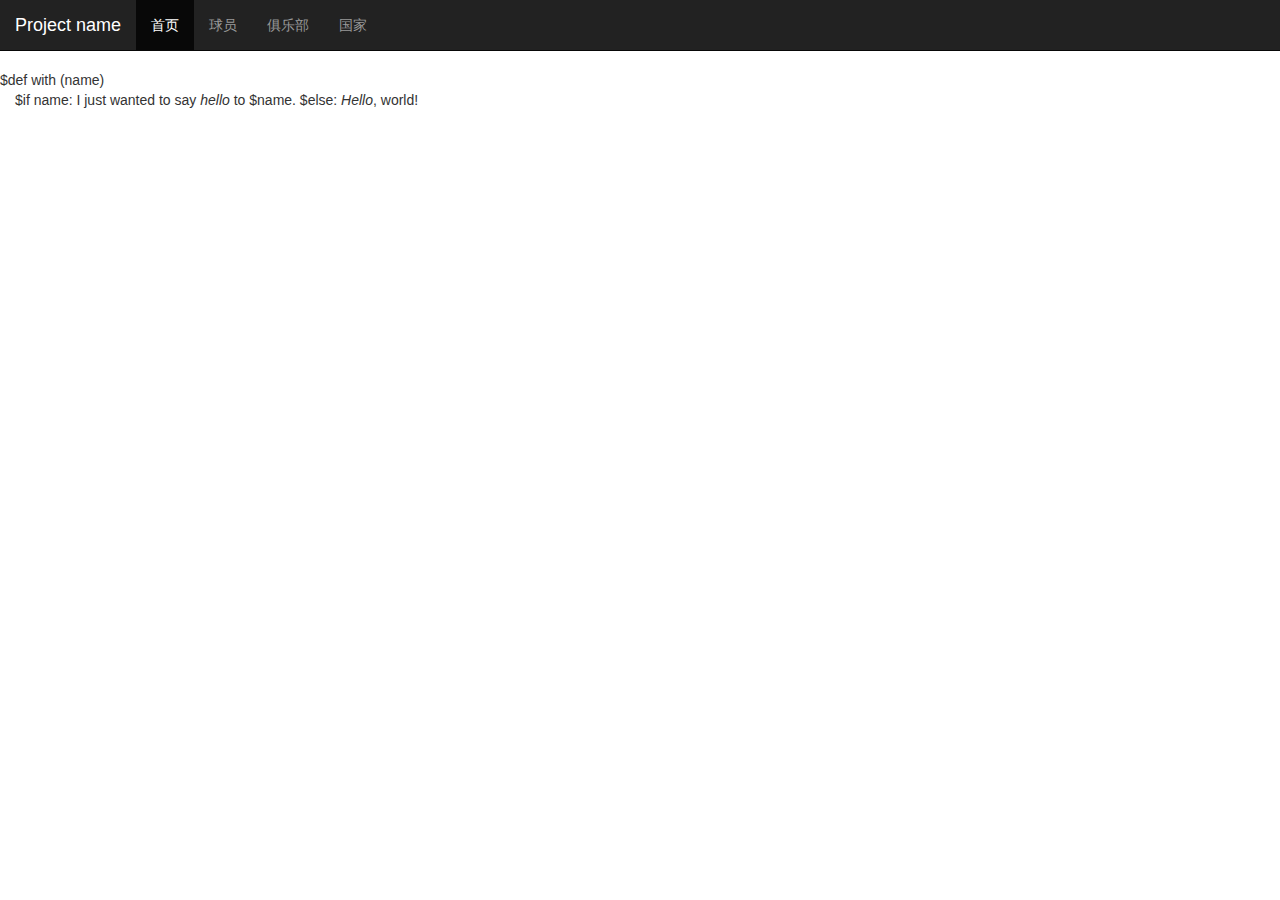
==== templates/index.html @ 02c535d6 "first commit" ====
$def with (name)
<!DOCTYPE html>
<html lang="en">
	<head>
		<meta charset="utf-8">
		<title>Bootstrap, from Twitter</title>
		<meta name="viewport" content="width=device-width, initial-scale=1.0">
		<meta name="description" content="">
		<meta name="author" content="">

		<!-- Le styles -->
		<link href="/static/css/bootstrap.css" type="text/css" rel="stylesheet">
		<link href="/static/css/panel.css" type="text/css" rel="stylesheet">
		<link href="/static/css/table.css" type="text/css" rel="stylesheet">
		<link href="/static/css/form.css" type="text/css" rel="stylesheet">
		<link href="/static/css/comboBox.css" type="text/css" rel="stylesheet">
		<link href="/static/css/file.css" type="text/css" rel="stylesheet">
		<link href="/static/css/datepicker.css" type="text/css" rel="stylesheet">
		<link href="/static/css/glyphicons.css" type="text/css" rel="stylesheet">
		<link href="/static/css/style.css" type="text/css" rel="stylesheet">

		<!-- Le HTML5 shim, for IE6-8 support of HTML5 elements -->
		<!--[if lt IE 9]>
		<script src="http://html5shim.googlecode.com/svn/trunk/html5.js"></script>
		<![endif]-->

		<!-- Le fav and touch icons -->
		<style>
			body {
				position: relative;
				padding-top: 70px; /* 60px to make the container go all the way to the bottom of the topbar */
			}
			@media (min-width: 768px) and (max-width: 979px) {
				/* Remove any padding from the body */
				body {
					padding-top: 0;
				}
			}
		</style>
	</head>

	<body>

		<div class="navbar navbar-inverse navbar-fixed-top">
			<div class="container-fluid">
				<div class="navbar-header">
					<button class="navbar-toggle" data-toggle="collapse" data-target=".nav-collapse"> <span class="icon-bar"></span> <span class="icon-bar"></span> <span class="icon-bar"></span> </button>
					<a class="navbar-brand" href="#">Project name</a>
				</div>
				<div class="collapse navbar-collapse">
					<ul class="nav navbar-nav">
						<li class="active">
							<a href="/">首页</a>
						</li>
						<li>
							<a href="#player">球员</a>
						</li>
						<li>
							<a href="#club">俱乐部</a>
						</li>
						<li>
							<a href="#nation">国家</a>
						</li>
					</ul>
				</div>
			</div>
		</div>

		<div class="container-fluid flex-height">
			$if name:
			    I just wanted to say <em>hello</em> to $name.
			$else:
			    <em>Hello</em>, world!
		</div>
		<script type="text/javascript" src="/static/js/sea-debug.js"></script>
		<script type="text/javascript" src="/static/js/config.js"></script>
	</body>
</html>
---- static/css/panel.css ----
.table-panel .panel-body{
	padding:0;
}
.tool-expand-bottom,.tool-collapse-top{
	float:right;
	text-decoration:none;
}
.tool-collapse-top:before,.tool-expand-bottom:before {
    font-family: 'Glyphicons Halflings';
    color: grey; 
}
.tool-collapse-top:before{
    content: "\e113";
}
.tool-expand-bottom:before {
    content: "\e114";
}
.collapsed .panel-heading{
	border-bottom:none;
}
.collapsed .panel-body,.collapsed .panel-footer{
	display:none;
}
.panel .thumbnail {
	border:none;
}
.table-panel .panel-body{
	padding:0;
}
.scrollbar {
	height:100%;
	position:absolute;
	right:0;
	top:0;
	width:16px;
}
.track{
	background-color:#dddddd;
	height:100%;
}
.thumb{
	border-radius:6px;
	width:12px;
	background-color:#666666;
	position:absolute;
	left:2px;
	cursor: default;
}
---- static/css/table.css ----
.grid .panel-body{
	padding:0;
}
.panel-body table{
	margin-bottom:0;
}
.table > tbody > tr:first-child > td{
	border-top:none;
}
.header-ct .table > thead > tr > th {
	border-bottom:0;
}
.grid .pagination{
	margin:0;
	display:block;
}
.pagination span {
	display:inline-block;
	vertical-align: middle;
}
.pagination .halflings{
	padding-top:12px;
	padding-left:12px;
	margin:0 5px 3px;
}
.column-header .caret{
	display:none;
}
.column-header-sort-DESC .caret,.column-header-sort-ASC .caret{
	display:inline-block;
}
.column-header-sort-ASC .caret{
	border-top: 0;
	border-bottom: 4px solid;
	content: "";
}
.table-bordered{
	border-right:0;
	border-left:1px solid #dddddd;
}
.table-bordered th, .table-bordered td{
	border-left:0;
	border-right:1px solid #dddddd;
}
.table th, .table td, table th, table td {
	padding: 0;
	overflow:hidden;
}
.table {
	table-layout:fixed;
	border-collapse:separate;
}
.column-header {
	display:inline-block;
	vertical-align:top;
}
.column-header .column-header-inner{
	border-left:1px;
	border-top:0;
	border-right:0;
	border-bottom:1px;
	border-color:#dddddd;
	border-style:solid;
}
.grid-header-ct .column-header:first-child .column-header-inner{
	border-left:0;
}
.column-header-inner, .grid-cell-inner {
	cursor: default;
	overflow:hidden;
	text-overflow:ellipsis;
	white-space:nowrap;
	padding:8px;
}
.table > thead > tr > th, .table > tbody > tr > th, .table > tfoot > tr > th, .table > thead > tr > td, .table > tbody > tr > td, .table > tfoot > tr > td{
	padding:0px;
}
.grid-ct{
	border:1px solid #dddddd;
	-webkit-border-radius: 4px;
     -moz-border-radius: 4px;
          border-radius: 4px;
	position:relative;
}
.header-ct {
	border-bottom:1px solid #dddddd;
}
.grid-body {
	overflow:auto;
}
.grid-table,.grid-header{
	table-layout:fixed;
	word-break: break-all;
	border-collapse: separate;
	/*==max-width:none;==*/
}
.grid-table{
	width:100%;
}
.grid-table td{
	border-bottom:1px solid #dddddd;
}
.grid-table tr:last-child td{
	border-bottom:0;
}
.grid-table tr td:last-child,.grid-header tr th:last-child{
	border-right:0;
}
.grid-header th,.grid-table tr td{
	border-right:1px solid #dddddd;
}
.grid-resize-marker{
	position:absolute;
	cursor: col-resize;
	width:1px;
}
.grid-resize-marker:hover{
	background-color:#666666;
}
.table-panel .table > tbody > tr > td{
	border-top:none;
}
.panel-footer.pagination{
	border-top-left-radius: 0;
	border-top-right-radius: 0;
}
---- static/css/form.css ----
.form-group-horizontal.form-group:before, .form-group-horizontal.form-group:after {
	display: table;
	content: " ";
	clear: both;
}

legend {
	width: inherit; /* Or auto */
	padding: 0 10px; /* To give a bit of padding on the left and right */
	border-bottom: none;
	margin-bottom: 0px;
}
legend .caret {
	margin-right: 5px;
}
fieldset {
	margin: 0 0 15px;
}
.fieldset-collapsed {
	padding-bottom: 0 !important;
	border-width: 1px 1px 0 1px !important;
	border-left-color: transparent !important;
	border-right-color: transparent !important;
}
.fieldset-collapsed .caret {
	border-top: 0;
	border-bottom: 4px solid;
	content: "";
}
.fieldset-collapsed .fieldset-body {
	display: none;
}
.control-group {
	margin-bottom: 0px;
}
form .control-group {
	margin-bottom: 10px;
}
.input-append, .input-prepend {
	margin-bottom: 0px;
}
.input-append {
	display: inline-block;
	vertical-align: middle;
}
.spinner-up, .spinner-down {
	height: 18px;
	padding-top: 0;
	padding-bottom: 0;
}
.spinner-up {
	height: 17px;
}
.input-group-btn .btn-group-vertical .spinner-up {
	border-top-left-radius: 0 !important;
}
.input-group-btn .btn-group-vertical .spinner-down {
	border-bottom-left-radius: 0 !important;
}
.spinner-up .caret {
	border-bottom: 4px solid #000000;
	border-top: none;
}
.spinner-down .caret, .spinner-up .caret {
	margin-top: -18px;
}
.item-over {

}/*==
 .modal{
 z-index:999;
 }==*/
input.trigger-noedit, input.trigger-noedit:focus {
	color: #333333;
	text-shadow: 0 1px 1px rgba(255, 255, 255, 0.75);
	cursor: pointer;
	background-color: #f5f5f5;
	*background-color: #e6e6e6;
	background-image: -moz-linear-gradient(top, #ffffff, #e6e6e6);
	background-image: -webkit-gradient(linear, 0 0, 0 100%, from(#ffffff), to(#e6e6e6));
	background-image: -webkit-linear-gradient(top, #ffffff, #e6e6e6);
	background-image: -o-linear-gradient(top, #ffffff, #e6e6e6);
	background-image: linear-gradient(to bottom, #ffffff, #e6e6e6);
	background-repeat: repeat-x;
	border: 1px solid #bbbbbb;
	*border: 0;
	filter: progid:DXImageTransform.Microsoft.gradient(startColorstr='#ffffffff', endColorstr='#ffe6e6e6', GradientType=0);
	filter: progid:DXImageTransform.Microsoft.gradient(enabled=false);
	-webkit-box-shadow: inset 0 1px 0 rgba(255, 255, 255, 0.2), 0 1px 2px rgba(0, 0, 0, 0.05);
	-moz-box-shadow: inset 0 1px 0 rgba(255, 255, 255, 0.2), 0 1px 2px rgba(0, 0, 0, 0.05);
	box-shadow: inset 0 1px 0 rgba(255, 255, 255, 0.2), 0 1px 2px rgba(0, 0, 0, 0.05);
}
.form-group-horizontal .control-label, .form-group-horizontal .radio, .form-group-horizontal .checkbox, .form-group-horizontal .radio-inline, .form-group-horizontal .checkbox-inline {
	margin-top: 0;
	margin-bottom: 0;
	padding-top: 7px;
}
.panel-footer .btn + .btn {
	margin-bottom: 0;
	margin-left: 5px;
}
.halflings {
	padding: 14px 0 0 12px;
}
.spinner {
	padding: 9px 12px 10px;
}
.spinner .caret {
	display: block;
}
.spinner .caret:first-child {
	margin-bottom: 5px;
	border-top: 0;
	border-bottom: 4px solid;
	content: "";
}
.spinner .caret + .caret {
	margin-top: 5px;
}
---- static/css/comboBox.css ----
.dropdown-menu{
	overflow-y:auto;
}
.boundlist li > a:hover{
	color: #333333;
	background-color: #eeeeee;
	background-image: none;
	filter: progid:DXImageTransform.Microsoft.gradient(startColorstr='#f5f5f5', endColorstr='#f9f9f9', GradientType=0);
}
.boundlist-item-over {
	background-color: #eeeeee;
	border-color: #a3bae9
}
---- static/css/file.css ----
.form-group > div{
	position:relative;
}
.g-form-file-btn{
	position:relative;
	overflow:hidden;
}
.g-form-file-input {
	position: absolute;
	top: -4px;
	right: -2px;
	filter: alpha(opacity=0);
	opacity: 0;
	font-size: 1000px
}
---- static/css/datepicker.css ----
/*!
* Datepicker for Bootstrap
*
* Copyright 2012 Stefan Petre
* Licensed under the Apache License v2.0
* http://www.apache.org/licenses/LICENSE-2.0
*
*/
.form-trigger .halflings{
	padding-top:15px;
	padding-left:15px;
}
.datepicker {
top: 0;
left: 0;
padding: 4px;
margin-top: 1px;
-webkit-border-radius: 4px;
-moz-border-radius: 4px;
border-radius: 4px;
z-index:1050;
/*.dow {
border-top: 1px solid #ddd !important;
}*/
}
.datepicker:before {
content: '';
display: inline-block;
border-left: 7px solid transparent;
border-right: 7px solid transparent;
border-bottom: 7px solid #ccc;
border-bottom-color: rgba(0, 0, 0, 0.2);
position: absolute;
top: -7px;
left: 6px;
}
.datepicker:after {
content: '';
display: inline-block;
border-left: 6px solid transparent;
border-right: 6px solid transparent;
border-bottom: 6px solid #ffffff;
position: absolute;
top: -6px;
left: 7px;
}
.datepicker > div {
display: none;
}
.datepicker table {
width: 100%;
margin: 0;
}
.datepicker td, .datepicker th {
text-align: center;
width: 20px;
height: 20px;
-webkit-border-radius: 4px;
-moz-border-radius: 4px;
border-radius: 4px;
}
.datepicker td.day:hover {
background: #eeeeee;
cursor: pointer;
}
.datepicker td.old, .datepicker td.new {
color: #999999;
}
.datepicker td.active, .datepicker td.active:hover {
background-color: #006dcc;
background-image: -moz-linear-gradient(top, #0088cc, #0044cc);
background-image: -ms-linear-gradient(top, #0088cc, #0044cc);
background-image: -webkit-gradient(linear, 0 0, 0 100%, from(#0088cc), to(#0044cc));
background-image: -webkit-linear-gradient(top, #0088cc, #0044cc);
background-image: -o-linear-gradient(top, #0088cc, #0044cc);
background-image: linear-gradient(top, #0088cc, #0044cc);
background-repeat: repeat-x;
filter: progid:DXImageTransform.Microsoft.gradient(startColorstr='#0088cc', endColorstr='#0044cc', GradientType=0);
border-color: #0044cc #0044cc #002a80;
border-color: rgba(0, 0, 0, 0.1) rgba(0, 0, 0, 0.1) rgba(0, 0, 0, 0.25);
filter: progid:DXImageTransform.Microsoft.gradient(enabled = false);
color: #fff;
text-shadow: 0 -1px 0 rgba(0, 0, 0, 0.25);
}
.datepicker td.active:hover,
.datepicker td.active:hover:hover,
.datepicker td.active:active,
.datepicker td.active:hover:active,
.datepicker td.active.active,
.datepicker td.active:hover.active,
.datepicker td.active.disabled,
.datepicker td.active:hover.disabled,
.datepicker td.active[disabled],
.datepicker td.active:hover[disabled] {
background-color: #0044cc;
}
.datepicker td.active:active,
.datepicker td.active:hover:active,
.datepicker td.active.active,
.datepicker td.active:hover.active {
background-color: #003399 \9;
}
.datepicker td span {
display: block;
width: 47px;
height: 54px;
line-height: 54px;
float: left;
margin: 2px;
cursor: pointer;
-webkit-border-radius: 4px;
-moz-border-radius: 4px;
border-radius: 4px;
}
.datepicker td span:hover {
background: #eeeeee;
}
.datepicker td span.active {
background-color: #006dcc;
background-image: -moz-linear-gradient(top, #0088cc, #0044cc);
background-image: -ms-linear-gradient(top, #0088cc, #0044cc);
background-image: -webkit-gradient(linear, 0 0, 0 100%, from(#0088cc), to(#0044cc));
background-image: -webkit-linear-gradient(top, #0088cc, #0044cc);
background-image: -o-linear-gradient(top, #0088cc, #0044cc);
background-image: linear-gradient(top, #0088cc, #0044cc);
background-repeat: repeat-x;
filter: progid:DXImageTransform.Microsoft.gradient(startColorstr='#0088cc', endColorstr='#0044cc', GradientType=0);
border-color: #0044cc #0044cc #002a80;
border-color: rgba(0, 0, 0, 0.1) rgba(0, 0, 0, 0.1) rgba(0, 0, 0, 0.25);
filter: progid:DXImageTransform.Microsoft.gradient(enabled = false);
color: #fff;
text-shadow: 0 -1px 0 rgba(0, 0, 0, 0.25);
}
.datepicker td span.active:hover,
.datepicker td span.active:active,
.datepicker td span.active.active,
.datepicker td span.active.disabled,
.datepicker td span.active[disabled] {
background-color: #0044cc;
}
.datepicker td span.active:active, .datepicker td span.active.active {
background-color: #003399 \9;
}
.datepicker td span.old {
color: #999999;
}
.datepicker th.switch {
width: 145px;
}
.datepicker thead tr:first-child th {
cursor: pointer;
}
.datepicker thead tr:first-child th:hover {
background: #eeeeee;
}
.input-append.date .add-on i, .input-prepend.date .add-on i {
display: block;
cursor: pointer;
width: 16px;
height: 16px;
}
---- static/css/style.css ----
html, body {
	height: 100%;
}
html {
	padding-bottom: 30px;
}
.flex-height {
	height: 100%;
}
.flex-height.panel {
	padding-bottom: 41px;
}
.flex-height.panel.has-header {
	padding-top: 38px;
	padding-bottom: 41px;
}
.flex-height.panel.grid {
	padding-bottom: 42px;
}
.flex-height > .panel-heading {
	margin-top: -38px;
}
.flex-height > .panel-footer {
	margin-bottom: -41px;
}
.flex-height.grid > .panel-footer {
	margin-bottom: -42px;
}
.flex-height.panel > .panel-body {
	padding-top: 37px;
	height: 100%;
}
.flex-height .grid-header-ct {
	margin-top: -37px;
}
.flex-height .grid-body {
	height: 100%;
}
.change-list > div {
	padding-top: 50px;
}
.change-list .breadcrumb {
	margin-top: -50px;
}
.panel {
	margin-bottom: 0;
}
img {
	max-width: 100%
}
.container-fluid {
	padding-left: 15px;
	padding-right: 15px;
	margin-left: auto;
	margin-right: auto;
}
.section {
	text-align: left;
	white-space: normal;
	background-color: #ffffff;
	border: 1px solid #ccc;
	border: 1px solid rgba(0, 0, 0, 0.2);
	-webkit-border-radius: 6px;
	-moz-border-radius: 6px;
	border-radius: 6px;
	-webkit-background-clip: padding-box;
	-moz-background-clip: padding;
	background-clip: padding-box;
	margin-bottom: 10px;
}
.section-header {
	padding: 8px 14px;
	border-bottom: 1px solid #ebebeb;
	-webkit-border-radius: 5px 5px 0 0;
	-moz-border-radius: 5px 5px 0 0;
	border-radius: 5px 5px 0 0;
}
/*.section-small .section-header {
 height: 37px;
 line-height: 37px;
 padding: 0 11px 0
 }*/
.section-header+ .section-content, .section .section-content:first-child {
	border-top: 0
}
.section-content, .section-body {
	min-height: 18px;
}
.section-content {
	padding: 9px 12px
}
.section-header h3, .section-header h5 {
	margin: 0;
	font-size: 14px;
	font-weight: normal;
	line-height: 18px;
	color: #555;
	text-transform: uppercase;
	text-shadow: 1px 1px 0 #fff
}
.section-small .section-header h5 {
	font-size: 12px;
	line-height: 20px
}
.stat-block {
	margin-bottom: 18px;
}
.stat-block h1, .stat-block h2, .stat-block h3, .stat-block h4, .stat-block h5, .stat-block h6 {
	margin: 0;
}
.btn-toolbar {
	font-size: 0;
	margin-top: 9px;
	margin-bottom: 9px;
	text-align: center;
}
.stream-message .section-body {
	max-height: 300px;
	overflow-y: auto;
}
.stream-message .stream-item-header {
	white-space: nowrap;
	overflow: hidden;
	text-overflow: ellipsis;
}
.stream-item-footer {
	font-size: 12px;
}
.tweet-actions {
	margin: 0;
}
.tweet-actions li {
	display: inline;
}
.tweet-actions a, .tweet-actions button {
	margin-left: 8px;
}
.content-header, .content-no-header {
	border: 1px solid #eee;
	border: 1px solid rgba(0,0,0,.1);
	-webkit-border-radius: 6px 6px 0 0;
	-moz-border-radius: 6px 6px 0 0;
	border-radius: 6px 6px 0 0;
	-webkit-background-clip: padding-box;
	-moz-background-clip: padding;
	background-clip: padding-box
}
.content-header {
	border-bottom-width: 0
}
.content-header .header-inner, .content-no-header .no-header-inner {
	min-height: 20px;
	padding: 12px;
	background-color: #fff;
	border-bottom: 1px solid #e8e8e8;
	-webkit-border-radius: 5px 5px 0 0;
	-moz-border-radius: 5px 5px 0 0;
	border-radius: 5px 5px 0 0
}
.form-inline .control-group {
	display: inline-block;
	vertical-align: middle;
}
.form-inline .control-group.hide {
	display: none;
}
.section-body .table {
	margin-bottom: 0px;
	border-left: 0;
}
.section-body .header-ct {
	border-top: 0;
	border-left: 0;
}
.section-body .table-bordered-ct {
	border-bottom: 0;
}
.table-bordered-ct table {
	border-top: 0;
	margin-bottom: 0px;
}
.table-bordered-ct .table-bordered {
	border-top: 0;
	border-bottom: 0;
	-webkit-border-radius: 0;
	-moz-border-radius: 0;
	border-radius: 0;
}
.table-bordered-ct {
	max-height: 400px;
	overflow: auto;
	border-bottom: 1px;
	border-top: 1px;
	border-left: 0;
	border-right: 0;
	border-color: #dddddd;
	border-style: solid;
	-webkit-border-bottom-left-radius: 4px;
	-moz-border-bottom-left-radius: 4px;
	border-bottom-left-radius: 4px;
	-webkit-border-bottom-right-radius: 4px;
	-moz-border-bottom-right-radius: 4px;
	border-bottom-right-radius: 4px;
}
.table-bordered-ct tr:nth-child(2) td {
	border-top: 0;
}
.squad-member .nav {
	margin-bottom: 0px;
}
.squad-member .tab-content {
	border: 1px solid #dddddd;
	border-top: 0;
	-webkit-border-bottom-left-radius: 4px;
	-moz-border-bottom-left-radius: 4px;
	border-bottom-left-radius: 4px;
	-webkit-border-bottom-right-radius: 4px;
	-moz-border-bottom-right-radius: 4px;
	border-bottom-right-radius: 4px;
}
.table-ul {
	list-style: none;
	overflow: hidden;
	zoom: 1;
}
.table-ul li {
	width: 50%;
	*width: 49.9%;/*IE6&IE7的宽度有点点囧*/
	float: left;
	height: 50px;
	position: relative;
}
.table-ul span {
	display: block;
	border-left: 1px solid #cfdae8;
	height: 48px;
	font: 12px/24px tahoma;
	padding: 0 4px;
}
.table-ul a {
	white-space: nowrap;
	display: block;
	width: 100%;
	overflow: hidden;
	text-overflow: ellipsis;
	-o-text-overflow: ellipsis;
	color: #000;
	text-decoration: none;
}
.tab-pane .grid-ct, .panel .grid-ct {
	border: none
}
.user-actions-toolbar {
	float: right;
	margin: 0 26px 0 0;
}
.modal-header h3 {
	font-size: 18px
}
.form-horizontal .form-group {
	margin-right: 0;
	margin-left: 0;
}
.message-dialog .modal-body {
	padding: 0;
}
.dm-thread-item:first-child .dm-thread {
	border-top: 0
}
.dm-thread {
	cursor: pointer;
	position: relative;
	display: block;
	padding: 12px 15px;
	border-bottom: 1px solid #e8e8e8
}
.dm-thread-content {
	line-height: 16px
}
.dm-thread-snippet {
	font-size: 12px;
	color: #999
}
.message-dialog p {
	margin-bottom: 0;
}
.message-convo {
	padding: 15px;
}
.message-contract {
	background-color: #eeeeee;
	padding: 15px 0;
}
.dropdown-submenu {
	position: relative;
}
.dropdown-submenu > .dropdown-menu {
	top: 0;
	left: 100%;
	margin-top: -6px;
	margin-left: -1px;
	-webkit-border-radius: 0 6px 6px 6px;
	-moz-border-radius: 0 6px 6px 6px;
	border-radius: 0 6px 6px 6px;
}
.dropdown-submenu:hover > .dropdown-menu {
	display: block;
}
.dropdown-submenu > a:after {
	display: block;
	content: " ";
	float: right;
	width: 0;
	height: 0;
	border-color: transparent;
	border-style: solid;
	border-width: 5px 0 5px 5px;
	border-left-color: #cccccc;
	margin-top: 5px;
	margin-right: -10px;
}
.dropdown-submenu:hover > a:after {
	border-left-color: #ffffff;
}
.dropdown-submenu.pull-left {
	float: none;
}
.dropdown-submenu.pull-left > .dropdown-menu {
	left: -100%;
	margin-left: 10px;
	-webkit-border-radius: 6px 0 6px 6px;
	-moz-border-radius: 6px 0 6px 6px;
	border-radius: 6px 0 6px 6px;
}
.form-inline .form-group {
	display: inline-block;
	margin-bottom: 15px;
}
.attribute-table tr:first-child > td {
	border-top: none;
}
.attribute-table tr > td:first-child {
	text-align: left
}
.attribute-table tr > td:last-child {
	text-align: right
}
.profile {
	text-align: center
}
.profile .row {
	margin-bottom: 5px;
}
.player-mini-profile dt {
	width: 100px;
}
.player-mini-profile dd {
	margin-left: 120px;
}
.football-field {
	margin: 15px 30px;
}
.form-trigger .search:before {
	height: 20px;
	width: 14px;
	line-height: 20px;
}
.form-trigger .search {
	height: 20px;
	width: 14px;
	padding-left: 14px;
	display: block;
}
.panel-table {
	padding: 0;
}
.player-mini-profile h5, .profile-item {
	text-align: center;
}
.player-mini-profile img {
	margin: 0 auto;
	display: block;
	height: auto;
	max-width: 100%;
}
.position-label {
	line-height: 25px;
}
/*==spinner wave==*/
.wave div {
	margin-right: 3px;
}
/*==admin page==*/
.change-list {
	padding-bottom: 50px;
}
.change-list .grid {
	margin-bottom: 10px;
}
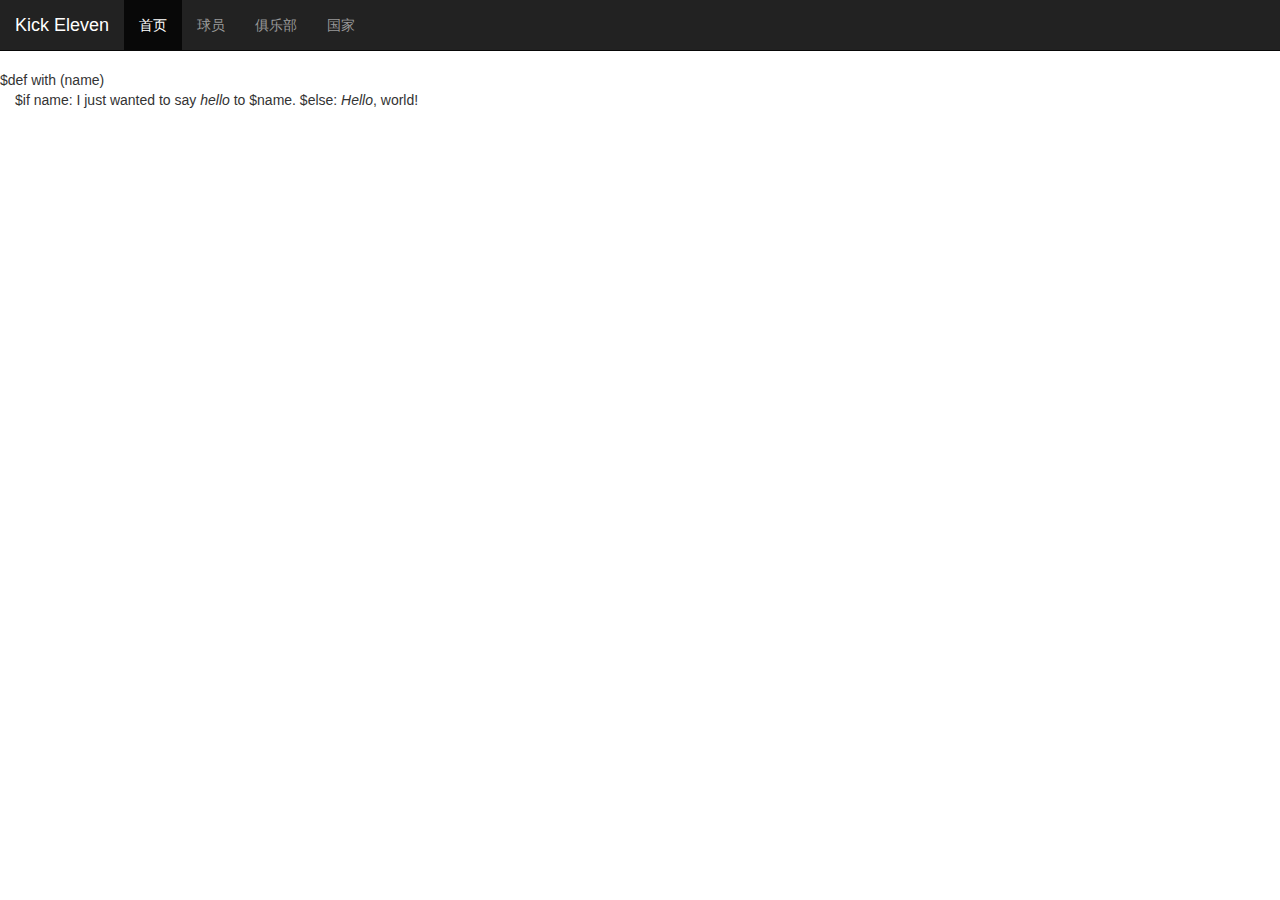
==== commit 8f4f2343: "remove tmp folder and add new files" ====
--- a/templates/index.html
+++ b/templates/index.html
@@ -3,7 +3,7 @@
 <html lang="en">
 	<head>
 		<meta charset="utf-8">
-		<title>Bootstrap, from Twitter</title>
+		<title>Kick Eleven</title>
 		<meta name="viewport" content="width=device-width, initial-scale=1.0">
 		<meta name="description" content="">
 		<meta name="author" content="">
@@ -45,7 +45,7 @@
 			<div class="container-fluid">
 				<div class="navbar-header">
 					<button class="navbar-toggle" data-toggle="collapse" data-target=".nav-collapse"> <span class="icon-bar"></span> <span class="icon-bar"></span> <span class="icon-bar"></span> </button>
-					<a class="navbar-brand" href="#">Project name</a>
+					<a class="navbar-brand" href="#">Kick Eleven</a>
 				</div>
 				<div class="collapse navbar-collapse">
 					<ul class="nav navbar-nav">
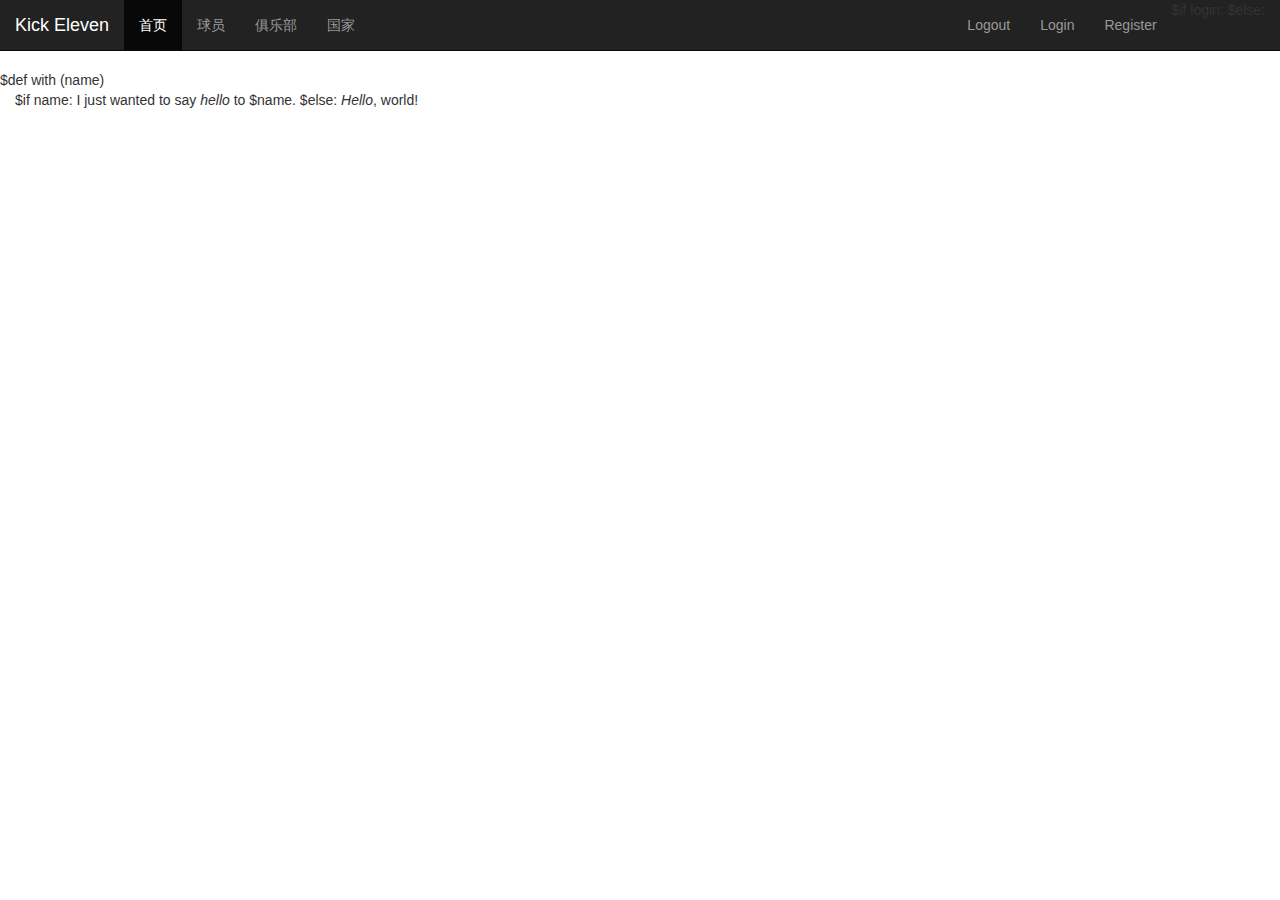
==== commit 46d8e8c5: "list api add no p and limit param condition handle and squad has no pager" ====
--- a/templates/index.html
+++ b/templates/index.html
@@ -48,9 +48,22 @@
 					<a class="navbar-brand" href="#">Kick Eleven</a>
 				</div>
 				<div class="collapse navbar-collapse">
+					<ul class="nav navbar-nav navbar-right">
+					$if login:
+						<li>
+							<a href="#" class="btn-logout">Logout</a>
+						</li>
+					$else:
+						<li>
+							<a href="/login/">Login</a>
+						</li>
+						<li>
+							<a href="/register/">Register</a>
+						</li>
+					</ul>
 					<ul class="nav navbar-nav">
 						<li class="active">
-							<a href="/">首页</a>
+							<a href="/#">首页</a>
 						</li>
 						<li>
 							<a href="#player">球员</a>
@@ -74,5 +87,8 @@
 		</div>
 		<script type="text/javascript" src="/static/js/sea-debug.js"></script>
 		<script type="text/javascript" src="/static/js/config.js"></script>
+		<script type="text/javascript">
+			seajs.use("./static/js/main");
+		</script>
 	</body>
 </html>--- a/static/css/comboBox.css
+++ b/static/css/comboBox.css
@@ -1,4 +1,4 @@
-.dropdown-menu{
+.boundlist{
 	overflow-y:auto;
 }
 .boundlist li > a:hover{
--- a/static/css/style.css
+++ b/static/css/style.css
@@ -7,14 +7,10 @@
 .flex-height {
 	height: 100%;
 }
-.flex-height.panel {
-	padding-bottom: 41px;
-}
 .flex-height.panel.has-header {
 	padding-top: 38px;
-	padding-bottom: 41px;
-}
-.flex-height.panel.grid {
+}
+.flex-height.panel.grid.has-pager {
 	padding-bottom: 42px;
 }
 .flex-height > .panel-heading {
